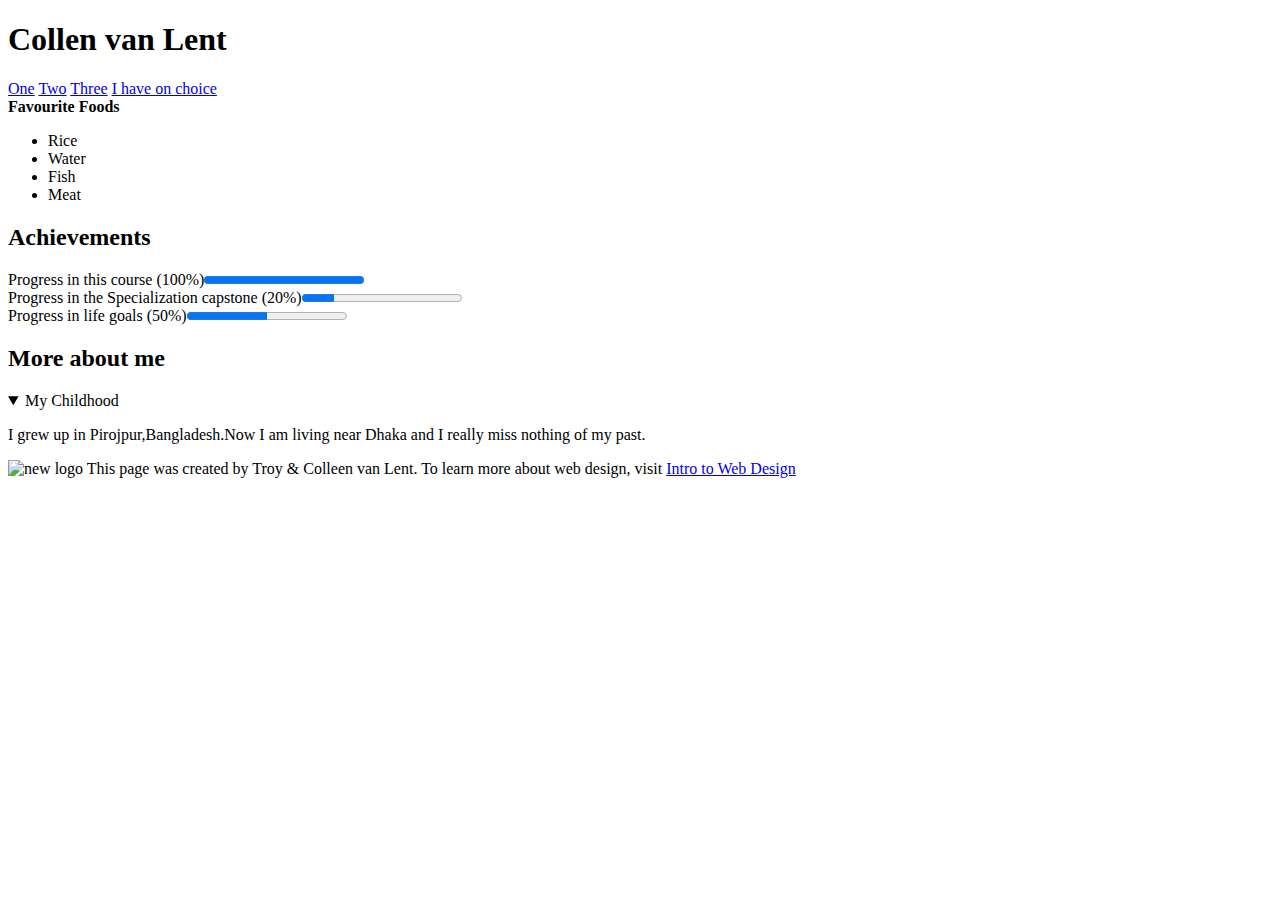
==== courserahtmlproject.html @ 602e7064 "Initial commit" ====
<!DOCTYPE html>
<html lang="en">
<head>
    <meta charset="UTF-8">
    <meta name="viewport" content="width=device-width, initial-scale=1.0">
    <title>Coursera HTML Project</title>
</head>
<body>
    <header>
      <h1>Collen van Lent</h1>
      <nav>
          <a href="one.html">One</a>
          <a href="two.tow.html">Two</a>
          <a href="three.html">Three</a>
          <a href="www.amdadulislam.com">I have on choice</a>
      </nav>
    </header>
    <section
      <h2><b>Favourite Foods</b></h2>
      <ul>
          <li>Rice</li>
          <li>Water</li>
          <li>Fish</li>
          <li>Meat</li>
      </ul>
      </section>
      <section>
        <h2>Achievements</h2>
           <p>Progress in this course (100%)<progress value="1"></progress><br/>
           Progress in the Specialization capstone (20%)<progress value="20" max="100"></progress><br/>
           Progress in life goals (50%)<progress value="50" max="100"></progress></p>
     </section>
     
     
     <section>
        <h2>More about me</h2>
        <details open>
         <summary>My Childhood</summary>
         <p>I grew up in Pirojpur,Bangladesh.Now I am living near Dhaka and I really miss nothing of my past.</p>
        </details>

        
        <footer>
            <p>
                    <img src="http://www.intro-webdesign.com/images/newlogo.png" alt="new logo">
                    This page was created by Troy &amp; Colleen van Lent. To learn more about web design, visit
                    <a href="http://www.intro-webdesign.com">Intro to Web Design</a>
                </p>
            </footer>
</body>
</html>
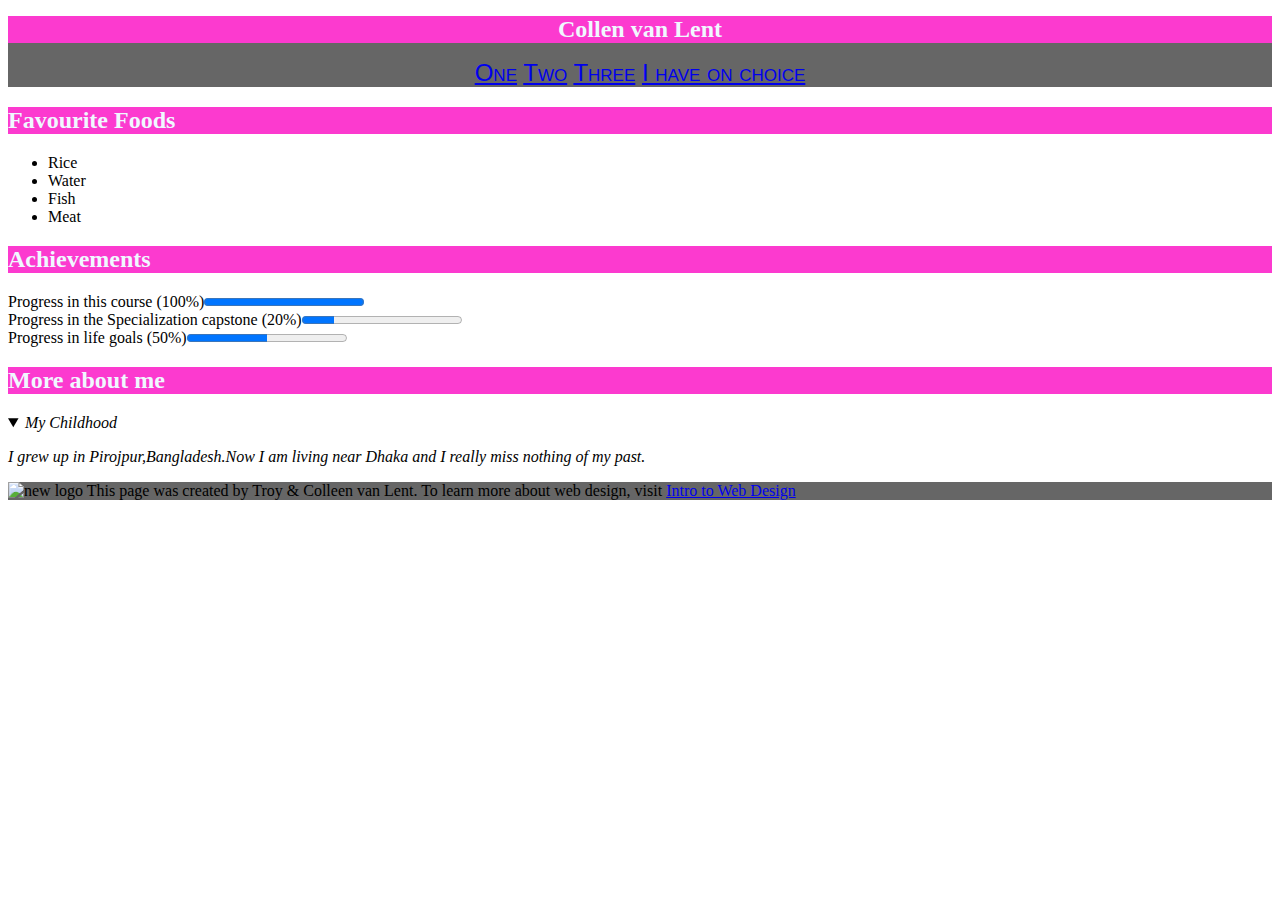
==== commit b73b79d3: "css" ====
--- a/courserahtmlproject.html
+++ b/courserahtmlproject.html
@@ -4,6 +4,7 @@
     <meta charset="UTF-8">
     <meta name="viewport" content="width=device-width, initial-scale=1.0">
     <title>Coursera HTML Project</title>
+    <link rel="stylesheet" href="style.css">
 </head>
 <body>
     <header>
@@ -15,7 +16,7 @@
           <a href="www.amdadulislam.com">I have on choice</a>
       </nav>
     </header>
-    <section
+    <section>
       <h2><b>Favourite Foods</b></h2>
       <ul>
           <li>Rice</li>
--- a/style.css
+++ b/style.css
@@ -0,0 +1,28 @@
+h1{
+    background: #fc3acf;
+    font-size: 150%;
+    color: aliceblue;
+}
+header{
+    background: #666666;
+    text-align: center;
+}
+nav{
+    font-variant: small-caps;
+    font-size: 150%;
+    font-family: Arial, Helvetica, sans-serif;
+}
+h2{
+    color: aliceblue;
+    background:#fc3acf ;
+}
+details{
+    font-style: italic;
+}
+
+summery{
+    font-style: normal;
+}
+footer{
+    background:#666666;
+}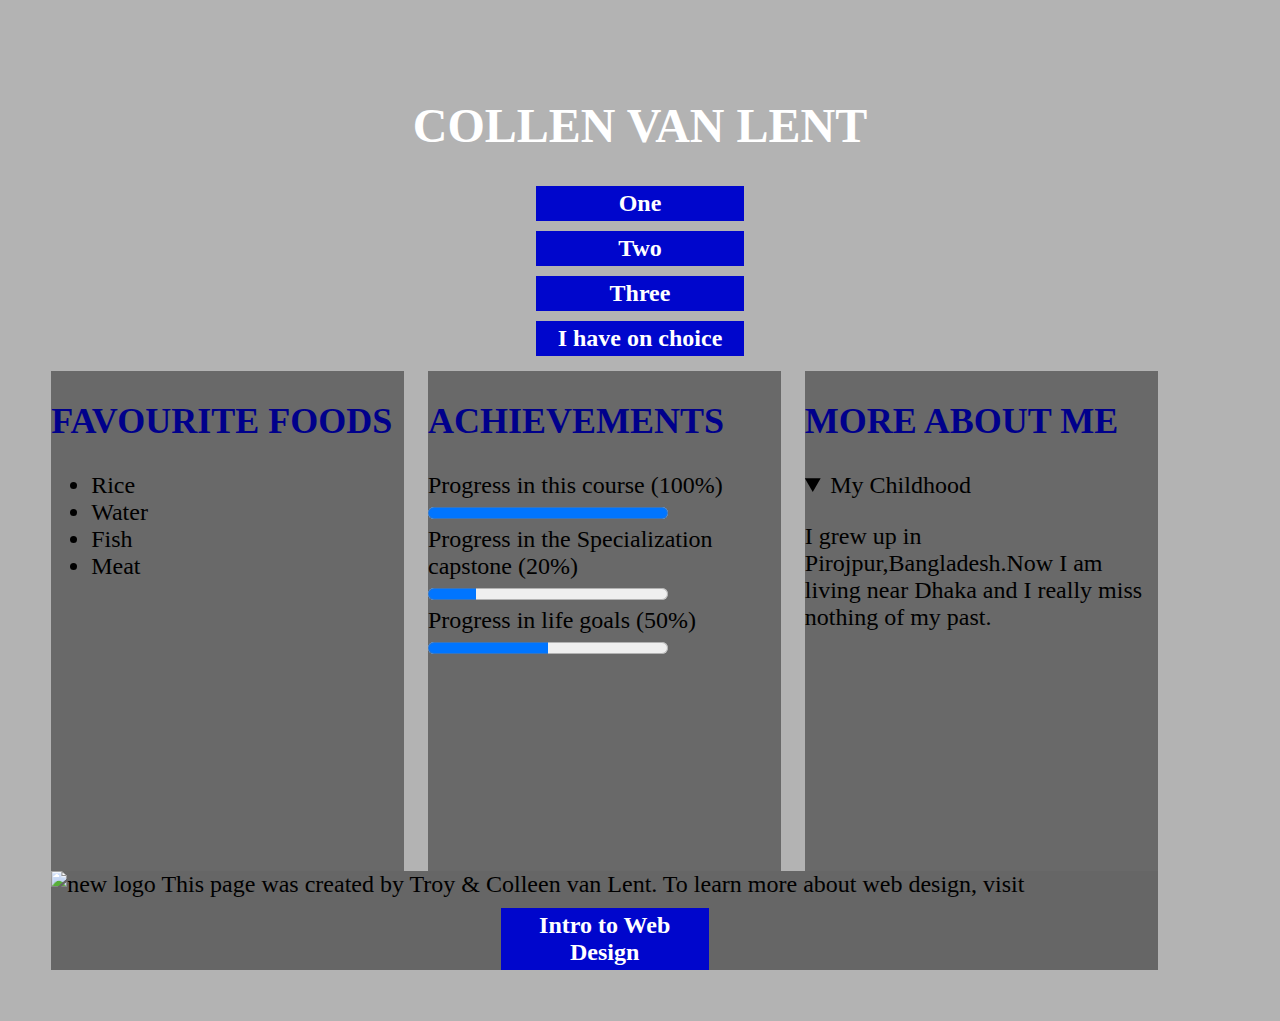
==== commit c284ce70: "COURSERA CSS" ====
--- a/courserahtmlproject.html
+++ b/courserahtmlproject.html
@@ -4,7 +4,7 @@
     <meta charset="UTF-8">
     <meta name="viewport" content="width=device-width, initial-scale=1.0">
     <title>Coursera HTML Project</title>
-    <link rel="stylesheet" href="style.css">
+    <link rel="stylesheet" href="hw1.css">
 </head>
 <body>
     <header>
@@ -29,7 +29,7 @@
         <h2>Achievements</h2>
            <p>Progress in this course (100%)<progress value="1"></progress><br/>
            Progress in the Specialization capstone (20%)<progress value="20" max="100"></progress><br/>
-           Progress in life goals (50%)<progress value="50" max="100"></progress></p>
+           Progress in life goals (50%) <br> <progress value="50" max="100"></progress></p>
      </section>
      
      
@@ -39,14 +39,13 @@
          <summary>My Childhood</summary>
          <p>I grew up in Pirojpur,Bangladesh.Now I am living near Dhaka and I really miss nothing of my past.</p>
         </details>
-
-        
+    </section>
         <footer>
             <p>
-                    <img src="http://www.intro-webdesign.com/images/newlogo.png" alt="new logo">
-                    This page was created by Troy &amp; Colleen van Lent. To learn more about web design, visit
-                    <a href="http://www.intro-webdesign.com">Intro to Web Design</a>
-                </p>
-            </footer>
+                <img src="http://www.intro-webdesign.com/images/newlogo.png" alt="new logo">
+                This page was created by Troy &amp; Colleen van Lent. To learn more about web design, visit
+                <a href="http://www.intro-webdesign.com">Intro to Web Design</a>
+            </p>
+        </footer>
 </body>
 </html>--- a/hw1.css
+++ b/hw1.css
@@ -0,0 +1,65 @@
+body{
+  background: #b3b3b3;
+  font-size: 150%;
+  margin: 4%;
+}
+header {
+  background: #b3b3b3;
+  padding: 15px;
+}
+section{
+  width: 30%;
+  display: inline-block;
+  float: left;
+  margin-right: 2%;
+  overflow: inherit;
+  height: 500px;
+}
+h1 {
+  color: #ffffff;
+  text-transform: uppercase;
+  text-align: center;
+}
+
+a {
+  background: #0006cc;
+  color: #ffffff;
+  text-align: center;
+  display: block;
+  font-weight: bold;
+  width: 200px;
+  padding: 4px;
+  text-decoration: none;
+  margin: 0 auto;
+  margin-top: 10px;
+}
+a:hover{
+  background: #b3b3b3;
+  color: #0006cc;
+}
+a:focus{
+  background: #0fdf08;
+  color: #f51e70;
+}
+
+h2 {
+  text-transform: uppercase;
+  color: #00008b;
+}
+
+aside {
+  display: none;
+}
+
+section {
+  background: #696969;
+}
+footer{
+  background: #666666;
+  clear: both;
+  margin-right: 6%;
+  margin-top: 10%;
+}
+img{
+  width: 75px;
+}
